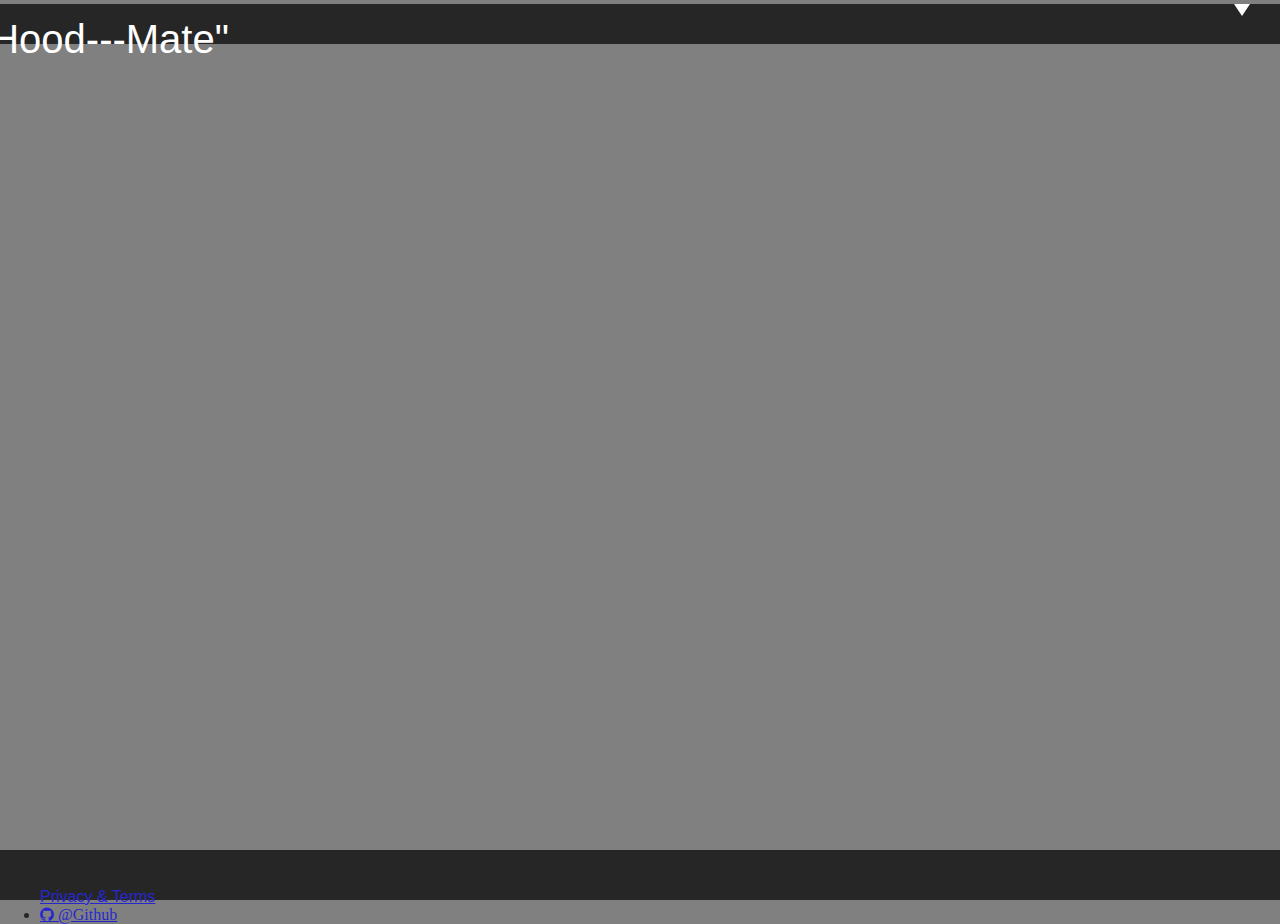
==== Web-APP/public/index.html @ fe276680 "Merge pull request #8 from MUYANGGUO/master" ====
<html>
  <head>


    <link rel="stylesheet" href="styles/main.css">
    <!-- media icon dependencies --> <!-- User Profile Card -->
    <link rel="stylesheet" href="https://cdnjs.cloudflare.com/ajax/libs/font-awesome/4.7.0/css/font-awesome.min.css">
    <!-- MDL Style dependencies --> 
    <link rel="stylesheet" href="https://fonts.googleapis.com/icon?family=Material+Icons">
    <link rel="stylesheet" href="https://code.getmdl.io/1.3.0/material.indigo-pink.min.css">
    <!-- <script defer src="https://code.getmdl.io/1.3.0/material.min.js"></script> -->
    <script src="https://code.getmdl.io/1.3.0/material.min.js"></script>
    
    <!-- Material Design icon font -->
    <link rel="stylesheet" href="https://fonts.googleapis.com/icon?family=Material+Icons">
    <!-- d3 dependencies --> 
    <script src="https://d3js.org/d3.v5.min.js"></script>
    <!-- deck.gl standalone bundle -->
    <script src="https://unpkg.com/deck.gl@^7.0.0/dist.min.js"></script>

    <!-- <script src="https://unpkg.com/@deck.gl/core@^7.0.0/dist.min.js"></script>
    <script src="https://unpkg.com/@deck.gl/layers@^7.0.0/dist.min.js"></script> -->


    <!-- Mapbox dependencies -->
    <script src="https://api.tiles.mapbox.com/mapbox-gl-js/v0.53.0/mapbox-gl.js"></script>
    <link href="https://api.tiles.mapbox.com/mapbox-gl-js/v0.53.0/mapbox-gl.css" rel="stylesheet" />
    <script type="text/javascript">
      const {MapboxLayer} = deck;
    </script>

    <script src="//ajax.googleapis.com/ajax/libs/jquery/3.4.1/jquery.min.js"></script>

    <!-- alert customization --> <!-- User Profile Card -->
    <script src="https://cdn.jsdelivr.net/npm/sweetalert2@9"></script>
    <script src="sweetalert2.all.min.js"></script>
    
    <!-- <style type="text/css">
      body {margin: 0; padding: 0;background-color:grey;}
      #container {width: 100vw; height: 90vh;}
     
    </style> -->
    <!-- Flat button -->
    <div id = "nav" class="mdl-layout__header-row">
    <!-- legft top corner menu bar -->
      <!-- <button id="demo-menu-lower-left"
      class="mdl-button mdl-js-button mdl-button--icon">
      <i class="material-icons">more_vert</i>
      </button>

      <ul class="mdl-menu mdl-menu--bottom-left mdl-js-menu mdl-js-ripple-effect"
      for="demo-menu-lower-left">
      <li class="mdl-menu__item">Some Action</li>
      <li class="mdl-menu__item mdl-menu__item--full-bleed-divider">Another Action</li>
      <li disabled class="mdl-menu__item">Disabled Action</li>
      <li class="mdl-menu__item">Yet Another Action</li>
      </ul>  -->
      <!-- Title -->
      <!-- <span id ="header-title" class="mdl-layout-title">"Hood---Mate"</span> -->
      <!-- Add spacer, to align navigation to the right -->
      <!-- <div class="mdl-layout-spacer"></div> -->

      
      <!-- Navigation -->
      <!-- <nav class="mdl-navigation">
        <a class="mdl-navigation__link" href="">Link</a>
        <a class="mdl-navigation__link" href="">Link</a>
        <a class="mdl-navigation__link" href="">Link</a>
        <a class="mdl-navigation__link" href="">Link</a>
      </nav> -->
      
       <!-- User Container -->
      <div  id="user-container" class="mdl-layout__header-row">
        <!-- <button id = "user-profile" class="mdl-button mdl-js-button mdl-js-ripple-effect mdl-color-text--white">Profile</button> -->
        <span id ="header-title" class="mdl-layout-title">"Hood---Mate"</span>
        <!-- <button id="demo-menu-lower-right"
        class="mdl-button mdl-js-button mdl-button--icon" style="margin-right: 16px; color:white;">
        <i class="material-icons">more_vert</i>
        </button>
          <ul class="mdl-menu mdl-menu--bottom-right mdl-js-menu mdl-js-ripple-effect"
              for="demo-menu-lower-right">
            <li class="mdl-menu__item" onclick="push_user_location()">show my profile location</li>
            <li class="mdl-menu__item">View Traffic Layer</li>
            <li disabled class="mdl-menu__item">Disabled Action</li>
            <li class="mdl-menu__item">Yet Another Action</li>
          </ul> -->

        <button hidden id="match-button" class="mdl-button mdl-js-button mdl-js-ripple-effect mdl-color-text--white" onclick="openNav()">
          " START ! "
        </button>

  

        <div hidden id="user-pic"></div>
        <div class="dropdown">
          <button hidden id="user-name" class="mdl-button mdl-js-button mdl-js-ripple-effect mdl-color-text--white"></button>
          <b hidden id="dropdown-arrow"></b>
          <div class="dropdown-content">            
              <a href="#" class="open-button" onclick="openForm()">Update Profile</a>
              <a href="#" class="notification" onclick="openMessage()">
                  Message Box
                  <span class="badge">0</span>
              </a> 
          </div>
        </div>

        <button hidden id="sign-out" class="mdl-button mdl-js-button mdl-js-ripple-effect mdl-color-text--white">
          Sign-out
        </button>
        <button hidden id="sign-in" class="mdl-button mdl-js-button mdl-js-ripple-effect mdl-color-text--white">
          <i class="material-icons">account_circle</i>Sign-in with Google
        </button>


      </div>

    </div>

    <script type="text/javascript">!function(n,e){var t,o,i,c=[],f={passive:!0,capture:!0},r=new Date,a="pointerup",u="pointercancel";function p(n,c){t||(t=c,o=n,i=new Date,w(e),s())}function s(){o>=0&&o<i-r&&(c.forEach(function(n){n(o,t)}),c=[])}function l(t){if(t.cancelable){var o=(t.timeStamp>1e12?new Date:performance.now())-t.timeStamp;"pointerdown"==t.type?function(t,o){function i(){p(t,o),r()}function c(){r()}function r(){e(a,i,f),e(u,c,f)}n(a,i,f),n(u,c,f)}(o,t):p(o,t)}}function w(n){["click","mousedown","keydown","touchstart","pointerdown"].forEach(function(e){n(e,l,f)})}w(n),self.perfMetrics=self.perfMetrics||{},self.perfMetrics.onFirstInputDelay=function(n){c.push(n),s()}}(addEventListener,removeEventListener);</script>

  </head>




  <body>
 
      <script src='https://api.mapbox.com/mapbox-gl-js/plugins/mapbox-gl-geocoder/v4.4.2/mapbox-gl-geocoder.min.js'></script>
      <link rel='stylesheet' href='https://api.mapbox.com/mapbox-gl-js/plugins/mapbox-gl-geocoder/v4.4.2/mapbox-gl-geocoder.css' type='text/css' />
      <!-- Promise polyfill script required to use Mapbox GL Geocoder in IE 11 -->
      <script src="https://cdn.jsdelivr.net/npm/es6-promise@4/dist/es6-promise.min.js"></script>
      <script src="https://cdn.jsdelivr.net/npm/es6-promise@4/dist/es6-promise.auto.min.js"></script>
      <style>
      .geocoder {
      position:absolute;
      z-index:1;
      width:30%;
      left:50%;
      margin-left:-25%;
      top:20px;
      }
      .mapboxgl-ctrl-geocoder { min-width:100%; }
      </style>
       

       


  
        











  <div class="form-popup" id="user-profile-form">
      <form  class="form-container" action ="" id = "user-profile-form-field"> 
        <button type="button" class="close" onclick="closeForm()"></button>
        <label for="avatar"><b>AVARTAR</b></label>
        <div class="avatar-wrapper">
          <img class="profile-pic" id = "profile-pic-before-upload" src="" />
          <div class="upload-button">
            <i class="fa fa-arrow-circle-up" aria-hidden="true"></i>
          </div>
          <input class="file-upload" type="file" accept="image/*"/>
        </div> 
        <label for="name"><b>PROFILE NAME</b></label>
        <input type="text" placeholder="Your Hood---Mate SNS Name" name="profile-name" id="form-user-name" required>

        <div id = "radiodivgender" >
        <label for="genderSelect" id ="form-user-gender"><b>GENDER</b>
        
        <label for="male" style="margin-left: 30px; margin-right: 30px;"><b>Male</b>
        <input type="radio" name="gender" id="male" value="male" id = "form-user-gender-male" required></label>
        <label for="female"><b>Female</b>
        <input type="radio" name="gender" id="female" value="female" id= "form-user-gender-female" required></label><br></label>
        </div>

        <br>

        <div id = "radiodividentity" >
        <label for="identitySelect" ><b>IDENTITY</b><br>
        <label for="tenant"><b>visitor / tenants</b>
        <input type="radio" name="identity" id="tenant" value="tenant" onchange="yesnoCheck(this);" required></label>
        <label for="landlord" style="margin-left: 10px;"><b>host / landloard</b>
        <input type="radio" name="identity" id="landloard" value="landlord" onchange="yesnoCheck(this);" required></label><br></label>
        </div>

        <br><label name="destination" hidden for="location" id = "destination-field"><b>COMMUTE DESTINATION</b></label>
        <label hidden name="host" for="location" id = "host-field"><b>HOST LOCATION</b></label>
        <input hidden type="text" id = "location-input-field" placeholder=" Eg. North Ave NW, Atlanta, GA 30332
        " name="destination" required>
        <!--  -->
        <button id="updatebutton" type="button" class="btn"  onclick="updateUserProfile()"><b>UPDATE !</b></button>
        <!-- <button hidden id ="closeformbutton" type="button" class="btn cancel"  onclick="closeForm()"><b>CLOSE</b></button> -->
      </form>
    </div>
    
    <!-- trying with message card -->
    <!-- Need to fix the problem for jquery empty input field conflicts -->
    <div class="form-popup" id="message-profile-form" style="left: 20px;margin-left: 20px; width: 400px;">
        <form  class="form-container" action ="" id = "message-form-field" style="max-width: 400px;"> 
            <button type="button" class="close" onclick="closeMessage()" style="left: 5px;margin-left: 363px;"></button>
            <label for="avatar"><b>MESSAGE BOX</b></label>
            <div id="messages-card" class="mdl-card mdl-shadow--2dp mdl-cell mdl-cell--12-col mdl-cell--6-col-tablet mdl-cell--6-col-desktop" style="width: calc(100% - 16px) !important;">
                <div class="mdl-card__supporting-text mdl-color-text--grey-600" style="min-height: 300px !important;">
                  <div id="messages">
                  </div>
                </div>
            </div>

            <div class="mdl-textfield mdl-js-textfield mdl-textfield--floating-label" style="top: 20px; width: 400px !important; color:grey !important">
                <input class="mdl-textfield__input" type="text" id="message" autocomplete="off" >
                <label class="mdl-textfield__label" for="message">Message...</label>
            </div>
            <button id="submit" disabled type="submit" class="btn" style="width: 80px !important;border-left-style: solid;top: 20px;left: 10px;border-left-width: 0px;background-color:
            goldenrod !important;
            color:
            white; !important">
                Send
              </button>
        </form>
    </div>
    <!-- trying with message card end-->


    <!-- Deck.gl Container -->
    <div id="mySidenav" class="sidenav">
        <label class ="title">Control Panel</label>
        <a href="javascript:void(0)" class="closebtn" onclick="closeNav()">&times;</a>


        <a href="#" onclick="push_user_location()">show my location</a>
        <a href="#" onclick="push_uber_data()">show traffic layer</a>
        <a href="#" id="matchbutton" style="color:yellow" onclick="clear_previous_user_region_logs()">" test ! "</a>
        <a href="#" id="matchbutton" style="color:green" onclick="click_user()">" Match ! "</a>
        <a href="#" id="resetlayermbutton" style="color:lightseagreen" onclick="reset_layers()">reset</a>
    </div>

    <div id="container">
    </div>

    <script>
        function openNav() {
          document.getElementById("mySidenav").style.width = "250px";
          document.getElementById("message-profile-form").style.marginLeft = "250px";
        }
        
        function closeNav() {
          document.getElementById("mySidenav").style.width = "0";
          document.getElementById("message-profile-form").style.marginLeft = "0";
        }
        </script>




    <!-- Footer -->
    <footer id = "footercontainer" class="mdl-mini-footer">
        <div class="mdl-mini-footer__left-section">
          <div class="mdl-logo" style="margin-left: 32px;margin-right: 32px;">Project < " Hood --- Mate " > V1
          </div>
          <ul class="mdl-mini-footer__link-list">
            <li><a href="#">Privacy & Terms</a></li>
            <li><a href="https://github.com/MUYANGGUO/6242" class="fa fa-github"> @Github</a></li>
          </ul>
        </div>
    </footer>

    <!-- The core Firebase JS SDK is always required and must be listed first -->
  <script  src="https://www.gstatic.com/firebasejs/7.2.2/firebase-app.js"></script>
  <script src="https://www.gstatic.com/firebasejs/7.2.2/firebase-firestore.js"></script>

  <script src="https://www.gstatic.com/firebasejs/7.2.2/firebase-analytics.js"></script>
  <script src="/__/firebase/7.2.2/firebase-app.js"></script>
  <!-- include only the Firebase features as you need -->
  <script src="/__/firebase/7.2.2/firebase-auth.js"></script>
  <script src="/__/firebase/7.2.2/firebase-firestore.js"></script>
  <script src="/__/firebase/7.2.2/firebase-database.js"></script>
  <script src="/__/firebase/7.2.2/firebase-messaging.js"></script>
  <script src="/__/firebase/7.2.2/firebase-storage.js"></script>
  <!-- initialize the SDK after all desired features are loaded -->
  <script src="/__/firebase/init.js"></script>
  <script> 

      firebase.analytics();

  </script>

  <!-- deckgl js -->
  <script src='/scripts/deckgl.js'>
  </script>

  <script src="/scripts/main.js"></script>
  <script src="/scripts/pointinpolygon.js"></script>
  <!-- <script src="/scripts/init-firebase.js"></script> -->
  <script> 

    var firebaseConfig = {
      apiKey: "AIzaSyAImL_fsxsMDetaRyT_7j8-QSMOOTKG63U",
      authDomain: "project-54404.firebaseapp.com",
      databaseURL: "https://project-54404.firebaseio.com",
      projectId: "project-54404",
      storageBucket: "project-54404.appspot.com",
      messagingSenderId: "996709414935",
      appId: "1:996709414935:web:19fde9d71dcf913a47c452",
      measurementId: "G-21L4CYX736"
    };
  // Initialize Firebase
  firebase.initializeApp(firebaseConfig);
  </script>
</body>




<!-- <script>
fetch('https://data.sfgov.org/resource/wg3w-h783.json?$where=within_circle(point, 37.79, -122.45, 1000)')
      .then(response => response.json())
      .then(SFPD_json => alert(SFPD_json[10].point['coordinates']));
</script> -->
</html>
---- Web-APP/public/styles/main.css ----
/**
 * Copyright 2015 Google Inc. All Rights Reserved.
 *
 * Licensed under the Apache License, Version 2.0 (the "License");
 * you may not use this file except in compliance with the License.
 * You may obtain a copy of the License at
 *
 *      http://www.apache.org/licenses/LICENSE-2.0
 *
 * Unless required by applicable law or agreed to in writing, software
 * distributed under the License is distributed on an "AS IS" BASIS,
 * WITHOUT WARRANTIES OR CONDITIONS OF ANY KIND, either express or implied.
 * See the License for the specific language governing permissions and
 * limitations under the License.
 */
 body {margin: 0; padding: 0;background-color:grey;}
 #container {width: 100vw; height:88vh;}
 
 #footercontainer{ position: absolute;
  bottom: 0;
  right: 0px;

  width: 100%;
  height: 30px;
  background-color:black;
  opacity: 0.7;
  padding-top: 4 !important;
  padding-bottom: 16 !important;
}

#header-title{
  color:white;
}
 html, body {
  font-family: 'Roboto', 'Helvetica', sans-serif;
}
#user-container {
  position: absolute;
  display: flex;
  flex-direction: row;
  top: 4px;
  width: 100%;
  right: 0;
  padding-left: 10px;
  justify-content: flex-end;
  padding-right: 30px;
  background-color:rgba(0, 0, 0, 0.7) !important;
}
#user-container #header-title {
  top: -3px;
  position: absolute;
  display: inline-block;
  background-repeat: no-repeat;
  margin-left:0;
  left:16;
  background-position-x: 0%;
}
#user-container #user-pic {
  top: -3px;
  position: relative;
  display: inline-block;
  background-image: url('/images/profile_placeholder.png');
  background-repeat: no-repeat;
  width: 40px;
  height: 40px;
  background-size: 40px;
  border-radius: 20px;
}
#user-container #user-name {
  font-size: 18px;
  line-height: 36px;
  padding-right: 10px;
  padding-left: 20px;
}

#user-container #match-button {
  font-size: 18px;
  line-height: 36px;
  padding-right: 20px;
  padding-left: 20px;
  margin-right: 40px;
  background-color: green !important;
}
#user-container #sign-in {
  font-size: 18px;
  line-height: 36px;
  padding-right: 10px;
  padding-left: 20px;
}
#user-container #sign-out {
  font-size: 18px;
  line-height: 36px;
  padding-right: 10px;
  padding-left: 20px;
  color: darkgrey !important;
}


/*Dropdown class settings */

/* The container <div> - needed to position the dropdown content */
.dropdown {
  position: relative;
  display: inline-block;
}
.dropdown b{
  display: -webkit-inline-box;
  border-left: 8px solid transparent;
  border-right: 8px solid transparent;
  border-top: 12px solid white;
}
/* Dropdown Content (Hidden by Default) */
.dropdown-content {
  display: none;
  position: absolute;
  background-color:#191919;
  opacity: 0.8;
  min-width: 160px;
  box-shadow: 0px 8px 16px 0px rgba(0,0,0,0.2);
  z-index: 1;
}

/* Links inside the dropdown */
.dropdown-content a {
  color: white;
  padding: 12px 16px;
  text-decoration: none;
  display: block;
}

/* Change color of dropdown links on hover */
.dropdown-content a:hover {background-color: black;}

/* Show the dropdown menu on hover */
.dropdown:hover .dropdown-content {
  display: block;
}


/* popup form settings */
.alert-field {
  color: red;
  border-color: red;
}



.form-popup {
  display: none;
  position: fixed;float:right;;
  bottom: 60;
  top:60;
  right: 30;
  border: none;
  z-index: 1;
  margin-left:100px;
  margin-top: 100px;
  margin-right:0px;
  width: 300px;

}
/* Add styles to the form container */
.form-container {
  max-width: 300px;
  padding: 10px;
  background-color: black;
  opacity: 0.8;
  color: white;
}

/* Full-width input fields */
.form-container input[type=text], .form-container input[type=password] {
  width: 100%;
  padding: 15px;
  margin: 5px 0 22px 0;
  border: none;
  background: white;
}

/* When the inputs get focus, do something */
.form-container input[type=text]:focus, .form-container input[type=password]:focus {
  background-color: #ddd;
  outline: none;
}

/* Set a style for the submit/login button */
.form-container .btn {
  font-size: 14px;
  background-color: #4CAF50;
  color: white;
  padding: 16px 20px;
  border: none;
  cursor: pointer;
  width: 100%;
  margin-bottom:10px;
  opacity: 0.7;
}

/* Add a red background color to the cancel button */
.form-container .cancel {
  background-color: cornflowerblue;
}

/* Add some hover effects to buttons */
.form-container .btn:hover, .open-button:hover {
  opacity: 1;
}


.close {
  position: absolute;
  right: 0px;
  top: 0px;
  width: 32px;
  height: 32px;
  opacity: 0.5;
  margin-left: 4px;
  border-left-style: solid;
  border-left-width: 6px;
  border-right-width: 6px;
  border-right-style: solid;
  border-bottom-width: 0px;
  border-bottom-style: solid;
  border-top-width: 0px;
  border-top-style: solid;
  border-color: transparent;

}
.close:hover {
  opacity: 1;
}
.close:before, .close:after {
  position: absolute;
  left: 4px;
  content: ' ';
  height: 32px;
  width: 2px;
  top: 0px;
  bottom:0px;
  margin-left: 4px;


  background-color: black;
  /* bacground-color: blue; */

}
.close:before {
  
  transform: rotate(45deg);
}
.close:after {
 
  transform: rotate(-45deg);
}



.notification {
  text-decoration: none;
  padding: 15px 32px;
  position: relative;
  display: inline-block;
  border-radius: 2px;
}

.notification .badge {
  position: absolute;
  top: -10px;
  right: -10px;
  padding: 5px 10px;
  border-radius: 50%;
  background: red;
  opacity: 0.9;
  color: white;
}




/* alert text CSS */
.swal2-content{
  color:white !important;
}








.avatar-wrapper :hover{
  transform: scale(1.05);
  cursor: pointer;
}

.avatar-wrapper{
	position: relative;
	height: 150px;
	width: 150px;
	margin: 10px auto;
	border-radius: 50%;
	overflow: hidden;
	box-shadow: 1px 1px 15px -5px black;
  transition: all .3s ease;

  }
  
	:hover .profile-pic{
		opacity: .5;
  }
  .profile-pic :after{
    content: "\f007";
    top: 0; left: 0;
    width: 100%;
    height: 100%;
    position: absolute;
    font-size: 190px;
    background: black;
    color: black;
    text-align: center;
  }
	.profile-pic {
    top: 0; left: 0;
    height: 100%;
    width: 100%;
    position: absolute;
    font-size: 150px;
    transition: all .3s ease;
    background-size:cover;
  }
  .upload-button:hover .fa-arrow-circle-up{
    opacity: .9;
  }
  .upload-button .fa-arrow-circle-up{
    width: 150px;
    height: 150px;
    position: absolute;
    font-size: 150px;
    top: 0;
    left: 0;
    text-align: center;
    opacity: 0;
    transition: all .3s ease;
    color:white;
  }
	.upload-button {
		position: absolute;
		top: 0; left: 0;
		height: 100%;
		width: 100%;
	}
}















main, #messages-card {
  height: 100%;
  padding-bottom: 0;
}
#messages-card-container {
  height: calc(100% - 35px);
  padding-bottom: 0;
}
#messages-card {
  margin-top: 15px;
}
.mdl-layout__header-row span {
  margin-left: 16px;
  margin-top: 16px;
}
.mdl-grid {
  max-width: 1024px;
  margin: auto;
}
.material-icons {
  font-size: 36px;
  top: 8px;
  position: relative;
}
.mdl-layout__header-row {
  padding: 0;
  margin: 0 auto;
}
.mdl-card__supporting-text {
  width: auto;
  height: 100%;
  padding-top: 0;
  padding-bottom: 0;
}
#messages {
  overflow-y: auto;
  margin-bottom: 10px;
  height: calc(100% - 80px);
  display: flex;
  flex-direction: column;
}
#message-filler {
  flex-grow: 1;
}
.message-container:first-of-type {
  border-top-width: 0;
}
.message-container {
  display: block;
  margin-top: 10px;
  border-top: 1px solid #f3f3f3;
  padding-top: 10px;
  opacity: 0;
  transition: opacity 1s ease-in-out;
}
.message-container.visible {
  opacity: 1;
}
.message-container .pic {
  background-image: url('/images/profile_placeholder.png');
  background-repeat: no-repeat;
  width: 30px;
  height: 30px;
  background-size: 30px;
  border-radius: 20px;
}
.message-container .spacing {
  display: table-cell;
  vertical-align: top;
}
.message-container .message {
  display: table-cell;
  width: calc(100% - 40px);
  padding: 5px 0 5px 10px;
}
.message-container .name {
  display: inline-block;
  width: 100%;
  padding-left: 40px;
  color: #bbb;
  font-style: italic;
  font-size: 12px;
  box-sizing: border-box;
}
#message-form {
  display: flex;
  flex-direction: row;
  width: calc(100% - 48px);
  float: left;
}
#image-form {
  display: flex;
  flex-direction: row;
  width: 48px;
  float: right;
}
#message-form .mdl-textfield {
  width: calc(100% - 100px);
}
#message-form button, #image-form button {
  width: 100px;
  margin: 15px 0 0 10px;
}
.mdl-card {
  min-height: 0;
}
.mdl-card {
  background: linear-gradient(white, #f9f9f9);
  justify-content: space-between;
}
.mdl-layout-title {
  position: absolute;
  top: 4px;
  width: 50%;
  right: 0;
  font-size: 40px !important;
}

#image-form #submitImage {
  width: auto;
  padding: 0 6px 0 1px;
  min-width: 0;
}
#image-form #submitImage .material-icons {
  top: -1px;
}
.message img {
  max-width: 300px;
  max-height: 200px;
}
#mediaCapture {
  display: none;
}
@media screen and (max-width: 610px) {
  header {
    height: 113px;
    padding-bottom: 80px !important;
  }
  #user-container {
    top: 72px;
    background-color: rgb(3,155,229);
    height: 38px;
    padding-top: 3px;
    padding-right: 2px;
  }
  #user-container #user-pic {
    top: 2px;
    width: 33px;
    height: 33px;
    background-size: 33px;
  }
}
.mdl-textfield__label:after {
  background-color: #0288D1;
}
.mdl-textfield--floating-label.is-focused .mdl-textfield__label {
  color: #0288D1;
}
.mdl-button .material-icons {
  top: -1px;
  margin-right: 5px;
}


.sidenav {
  height: 40%;
  width: 0;
  position: fixed;
  z-index: 1;
  top: 80;
  left: 0;
  background-color: black;
  overflow-x: hidden;
  transition: 0.1s;
  padding-top: 60px;
  opacity: 0.8;
}

.sidenav a {
  padding: 8px 8px 8px 32px;
  text-decoration: none;
  font-size: 20px;
  color: #818181;
  display: block;
  transition: 0.1s;
}

.sidenav a:hover {
  color: #f1f1f1;
}

.sidenav .closebtn {
  position: absolute;
  top: 0;
  right: 10px;
  font-size: 36px;
  margin-left: 50px;
}

.sidenav .title {
  position: absolute;
  top: 12;
  left: 10px;
  font-size: 24px;
  margin-right: 10px;
  color:white;
}
@media screen and (max-height: 450px) {
  .sidenav {padding-top: 15px;}
  .sidenav a {font-size: 18px;}
}
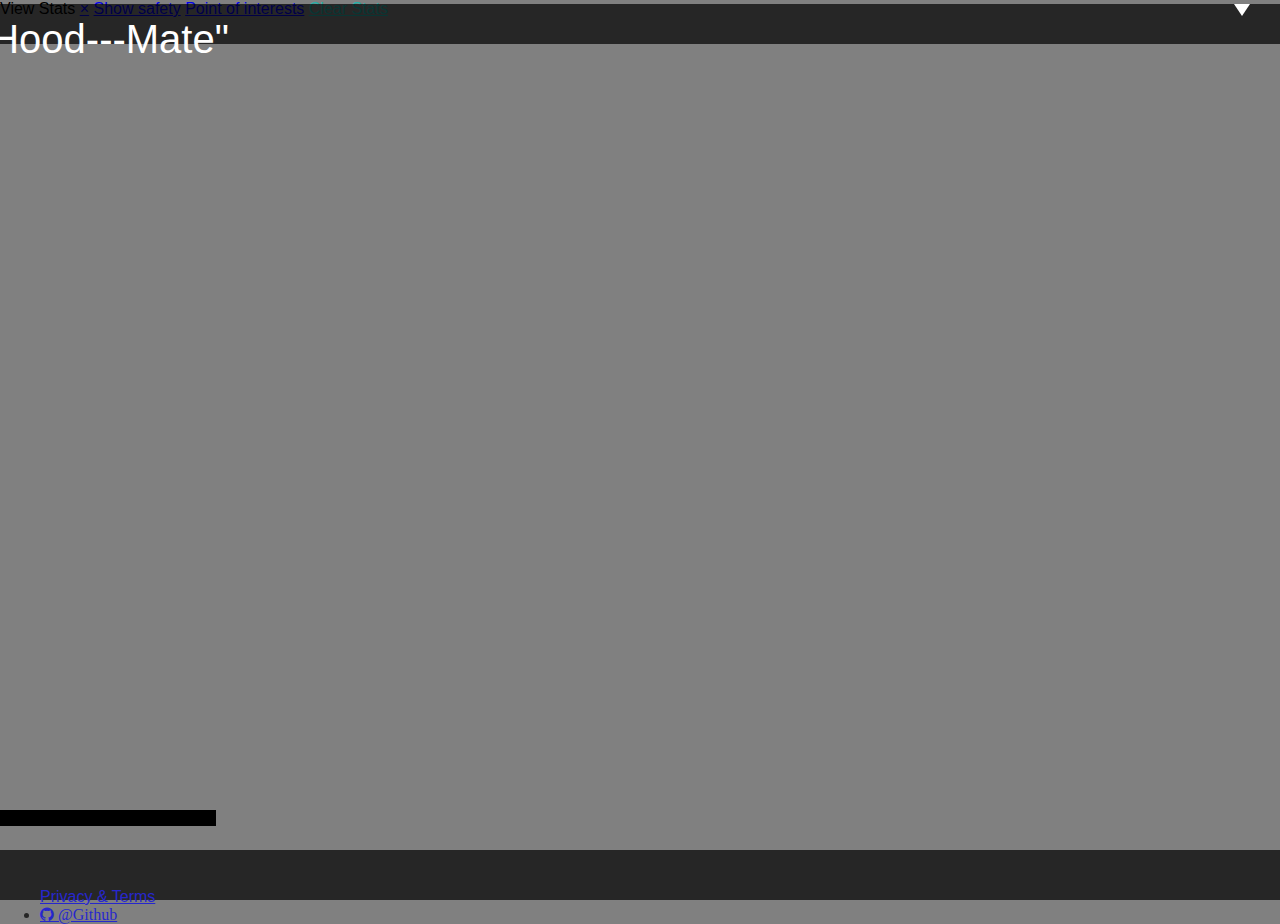
==== commit 930fc7cb: "modified color coding for landlord and tenants" ====
--- a/Web-APP/public/index.html
+++ b/Web-APP/public/index.html
@@ -130,17 +130,7 @@
       <!-- Promise polyfill script required to use Mapbox GL Geocoder in IE 11 -->
       <script src="https://cdn.jsdelivr.net/npm/es6-promise@4/dist/es6-promise.min.js"></script>
       <script src="https://cdn.jsdelivr.net/npm/es6-promise@4/dist/es6-promise.auto.min.js"></script>
-      <style>
-      .geocoder {
-      position:absolute;
-      z-index:1;
-      width:30%;
-      left:50%;
-      margin-left:-25%;
-      top:20px;
-      }
-      .mapboxgl-ctrl-geocoder { min-width:100%; }
-      </style>
+
        
 
        
@@ -236,15 +226,31 @@
         <a href="javascript:void(0)" class="closebtn" onclick="closeNav()">&times;</a>
 
 
-        <a href="#" onclick="push_user_location()">show my location</a>
-        <a href="#" onclick="push_uber_data()">show traffic layer</a>
-        <a href="#" id="matchbutton" style="color:yellow" onclick="clear_previous_user_region_logs()">" test ! "</a>
-        <a href="#" id="matchbutton" style="color:green" onclick="click_user()">" Match ! "</a>
-        <a href="#" id="resetlayermbutton" style="color:lightseagreen" onclick="reset_layers()">reset</a>
-    </div>
+        <a href="#" onclick="push_user_location()">Show my location</a>
+        <a href="#" onclick="push_uber_data()">Show traffic layer</a>
+        <a href="#" id="matchbutton" style="color:green" onclick="match()">" Match ! "</a>
+
+        <a href="#" id="resetlayermbutton" style="color:lightseagreen" onclick="reset_layers()">Reset</a>
+    </div>
+
+
+
+    <div id="layerpicker" class="sidenav_picker">
+        <label class ="title">View Stats</label>
+        <a href="javascript:void(0)" class="closebtn" onclick="closeNav_picker()">&times;</a>
+        <a href="#" onclick="show_sfpd_layer()">Show safety</a>
+        <a href="#" onclick="show_yelp_layer()">Point of interests</a>
+        <a href="#" id="resetlayermbutton" style="color:lightseagreen" onclick="reset_picker_layers()">Clear Stats</a>
+    </div>
+
 
     <div id="container">
     </div>
+<!-- deck gl tool tip -->
+    <div id="tooltip" style="position: absolute; z-index: 1; pointer-events: none; font-size: 12px; padding: 8px; background: #000; color: #fff; min-width: 200px; max-height: 400px;">
+    </div>
+
+
 
     <script>
         function openNav() {
@@ -254,6 +260,15 @@
         
         function closeNav() {
           document.getElementById("mySidenav").style.width = "0";
+          document.getElementById("message-profile-form").style.marginLeft = "0";
+        }
+        function openNav_picker() {
+          document.getElementById("layerpicker").style.width = "250px";
+          document.getElementById("message-profile-form").style.marginLeft = "250px";
+        }
+        
+        function closeNav_picker() {
+          document.getElementById("layerpicker").style.width = "0";
           document.getElementById("message-profile-form").style.marginLeft = "0";
         }
         </script>
@@ -299,6 +314,9 @@
 
   <script src="/scripts/main.js"></script>
   <script src="/scripts/pointinpolygon.js"></script>
+  <script src="/scripts/sfpd.js"></script>
+  <script src="/scripts/yelp.js"></script>
+  <script src="/scripts/match.js"></script>
   <!-- <script src="/scripts/init-firebase.js"></script> -->
   <script> 
 
--- a/Web-APP/public/styles/main.css
+++ b/Web-APP/public/styles/main.css
@@ -282,10 +282,34 @@
   color:white !important;
 }
 
-
-
-
-
+.swal2-styled.swal2-confirm {
+  border-style: solid !important;
+  border-width: 1px !important;
+  border-left-color:black !important;
+  border-right-color:black !important;
+  border-radius: .35em !important;
+  border: 1 !important;
+  background: black !important;
+  border-color: white !important;
+  background-color: black!important;
+  color:  #fff !important;
+
+}
+
+.swal2-progress-steps .swal2-progress-step {
+  background: grey !important;
+}
+
+.swal2-progress-steps .swal2-progress-step ~ .swal2-progress-step-line {
+  background: grey !important;
+}
+
+.swal2-progress-steps .swal2-progress-step.swal2-active-progress-step{
+  background:green !important;
+}
+.swal2-progress-steps .swal2-progress-step.swal2-active-progress-step ~ .swal2-progress-step-line {
+  background: grey !important;
+}
 
 
 
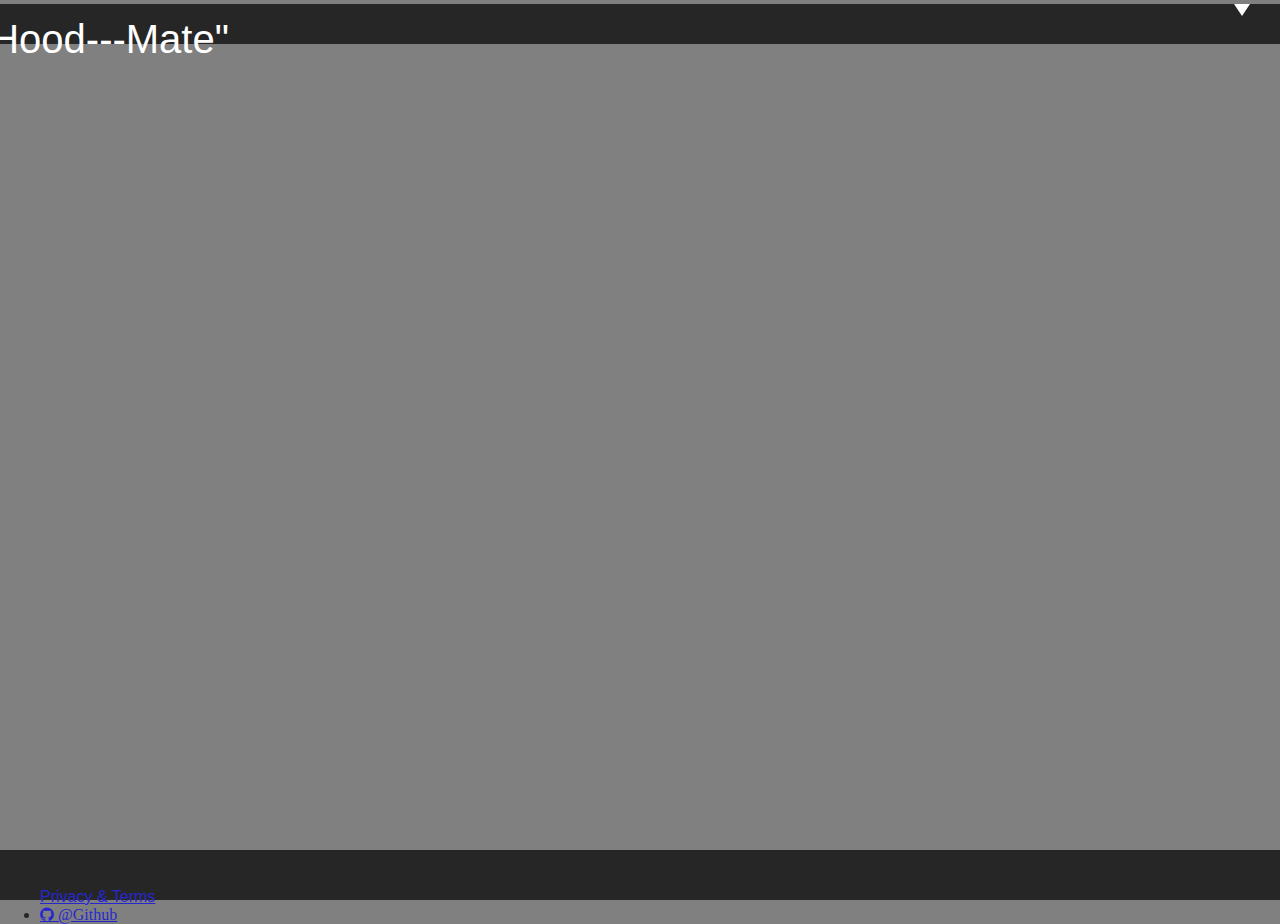
==== commit 3d19cf71: "current version" ====
--- a/Web-APP/public/index.html
+++ b/Web-APP/public/index.html
@@ -97,9 +97,10 @@
           <b hidden id="dropdown-arrow"></b>
           <div class="dropdown-content">            
               <a href="#" class="open-button" onclick="openForm()">Update Profile</a>
-              <a href="#" class="notification" onclick="openMessage()">
-                  Message Box
-                  <span class="badge">0</span>
+              <a href="#" class="open-button" onclick="openList()">
+                  Message List
+                  
+                  <!-- <span class="badge">0</span> -->
               </a> 
           </div>
         </div>
@@ -130,7 +131,17 @@
       <!-- Promise polyfill script required to use Mapbox GL Geocoder in IE 11 -->
       <script src="https://cdn.jsdelivr.net/npm/es6-promise@4/dist/es6-promise.min.js"></script>
       <script src="https://cdn.jsdelivr.net/npm/es6-promise@4/dist/es6-promise.auto.min.js"></script>
-
+      <style>
+      .geocoder {
+      position:absolute;
+      z-index:1;
+      width:30%;
+      left:50%;
+      margin-left:-25%;
+      top:20px;
+      }
+      .mapboxgl-ctrl-geocoder { min-width:100%; }
+      </style>
        
 
        
@@ -226,31 +237,17 @@
         <a href="javascript:void(0)" class="closebtn" onclick="closeNav()">&times;</a>
 
 
-        <a href="#" onclick="push_user_location()">Show my location</a>
-        <a href="#" onclick="push_uber_data()">Show traffic layer</a>
+        <a href="#" onclick="push_user_location()">show my location</a>
+        <a href="#" onclick="push_uber_data()">show traffic layer</a>
+        <a href="#" id="yelptestbutton" style="color:red" onclick="getyelp()">" test yelp "</a>
+        <a href="#" id="testbutton" style="color:yellow" onclick="testsfpd()">" test sfpd layer! "</a>
         <a href="#" id="matchbutton" style="color:green" onclick="match()">" Match ! "</a>
 
-        <a href="#" id="resetlayermbutton" style="color:lightseagreen" onclick="reset_layers()">Reset</a>
-    </div>
-
-
-
-    <div id="layerpicker" class="sidenav_picker">
-        <label class ="title">View Stats</label>
-        <a href="javascript:void(0)" class="closebtn" onclick="closeNav_picker()">&times;</a>
-        <a href="#" onclick="show_sfpd_layer()">Show safety</a>
-        <a href="#" onclick="show_yelp_layer()">Point of interests</a>
-        <a href="#" id="resetlayermbutton" style="color:lightseagreen" onclick="reset_picker_layers()">Clear Stats</a>
-    </div>
-
+        <a href="#" id="resetlayermbutton" style="color:lightseagreen" onclick="reset_layers()">reset</a>
+    </div>
 
     <div id="container">
     </div>
-<!-- deck gl tool tip -->
-    <div id="tooltip" style="position: absolute; z-index: 1; pointer-events: none; font-size: 12px; padding: 8px; background: #000; color: #fff; min-width: 200px; max-height: 400px;">
-    </div>
-
-
 
     <script>
         function openNav() {
@@ -260,15 +257,6 @@
         
         function closeNav() {
           document.getElementById("mySidenav").style.width = "0";
-          document.getElementById("message-profile-form").style.marginLeft = "0";
-        }
-        function openNav_picker() {
-          document.getElementById("layerpicker").style.width = "250px";
-          document.getElementById("message-profile-form").style.marginLeft = "250px";
-        }
-        
-        function closeNav_picker() {
-          document.getElementById("layerpicker").style.width = "0";
           document.getElementById("message-profile-form").style.marginLeft = "0";
         }
         </script>
@@ -316,7 +304,6 @@
   <script src="/scripts/pointinpolygon.js"></script>
   <script src="/scripts/sfpd.js"></script>
   <script src="/scripts/yelp.js"></script>
-  <script src="/scripts/match.js"></script>
   <!-- <script src="/scripts/init-firebase.js"></script> -->
   <script> 
 
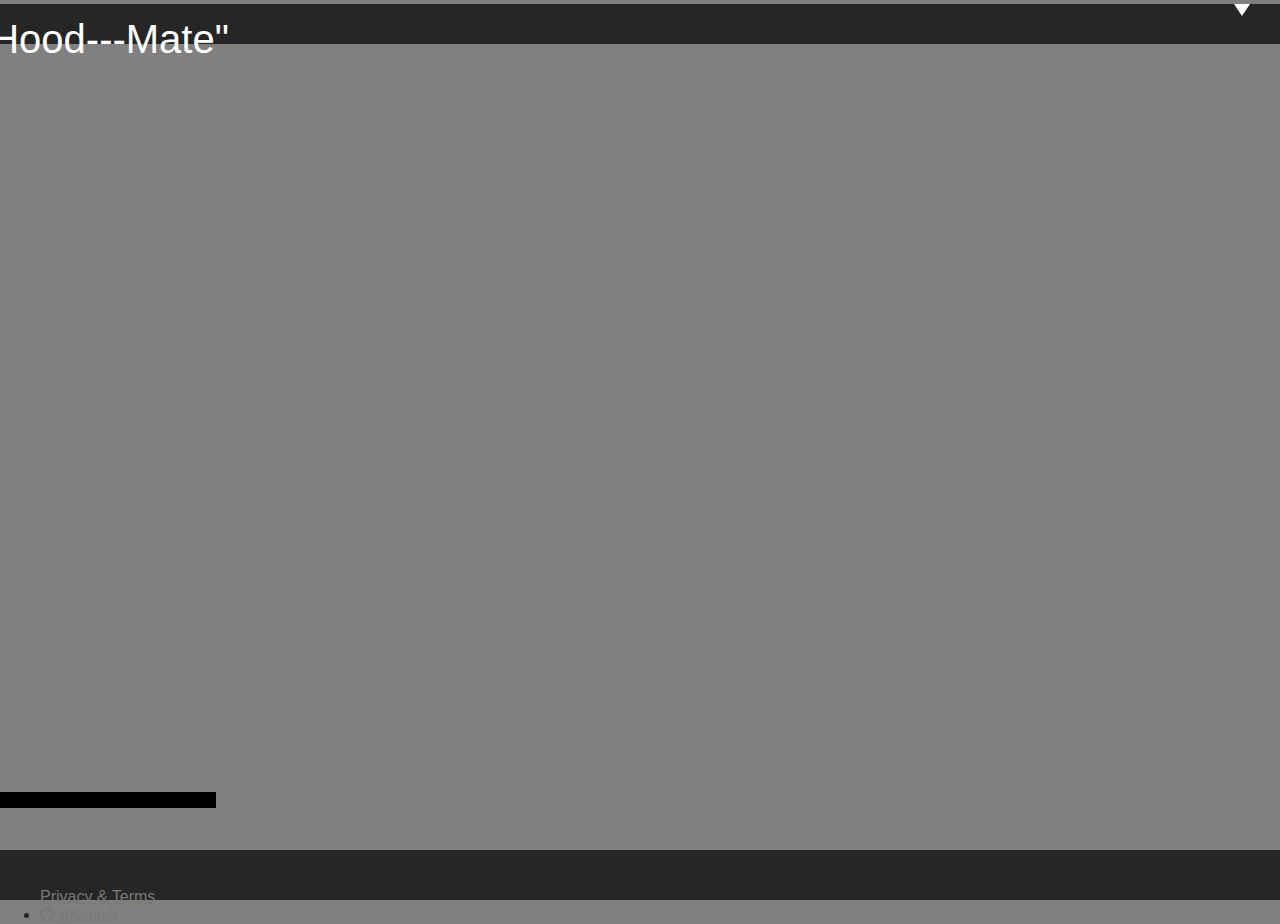
==== commit 8c3d9b4b: "master" ====
--- a/Web-APP/public/index.html
+++ b/Web-APP/public/index.html
@@ -69,6 +69,7 @@
         <a class="mdl-navigation__link" href="">Link</a>
       </nav> -->
       
+
        <!-- User Container -->
       <div  id="user-container" class="mdl-layout__header-row">
         <!-- <button id = "user-profile" class="mdl-button mdl-js-button mdl-js-ripple-effect mdl-color-text--white">Profile</button> -->
@@ -97,10 +98,9 @@
           <b hidden id="dropdown-arrow"></b>
           <div class="dropdown-content">            
               <a href="#" class="open-button" onclick="openForm()">Update Profile</a>
-              <a href="#" class="open-button" onclick="openList()">
-                  Message List
-                  
-                  <!-- <span class="badge">0</span> -->
+              <a href="#" class="notification" onclick="openMessage()">
+                  Message Box
+                  <span class="badge">0</span>
               </a> 
           </div>
         </div>
@@ -131,17 +131,7 @@
       <!-- Promise polyfill script required to use Mapbox GL Geocoder in IE 11 -->
       <script src="https://cdn.jsdelivr.net/npm/es6-promise@4/dist/es6-promise.min.js"></script>
       <script src="https://cdn.jsdelivr.net/npm/es6-promise@4/dist/es6-promise.auto.min.js"></script>
-      <style>
-      .geocoder {
-      position:absolute;
-      z-index:1;
-      width:30%;
-      left:50%;
-      margin-left:-25%;
-      top:20px;
-      }
-      .mapboxgl-ctrl-geocoder { min-width:100%; }
-      </style>
+
        
 
        
@@ -230,6 +220,60 @@
     </div>
     <!-- trying with message card end-->
 
+    <div  class='my-legend'>
+     
+        <div hidden id='legend' class='legend-scale'>
+          <ul class='legend-labels'>
+             <li>slower</li>
+            <li><span style='background:#B22222;'></span>5</li>
+            <li><span style='background:#DC143C;'></span>10</li>
+            <li><span style='background:#FF4500;'></span>15</li>
+            <li><span style='background:#FF7D00;'></span>20</li>
+            <li><span style='background:#FFBF00;'></span>25</li>
+            <li><span style='background:#FFFF00;'></span>30</li>
+            <li><span style='background:#ADFF2F;'></span>35</li>
+            <li><span style='background:#32CD32;'></span>40</li>
+            <li><span style='background:#3CB371;'></span>45</li>   
+            <li><span style='background:#7FFF00;'></span>>45 mph</li> 
+            <li>faster</li>
+          </ul>
+        </div>
+        
+  <style type='text/css'>
+   
+    .my-legend .legend-scale ul {
+      margin: 0;
+      padding: 0;
+      float: left;
+      list-style: none;
+      position:absolute;
+      top: 30px;
+      left: 600px;
+      }
+    .my-legend .legend-scale ul li {
+      display: block;
+      float: left;
+      width: 50px;
+      margin-bottom: 6px;
+      text-align: center;
+      font-size: 80%;
+      color: #fff;
+      list-style: none;
+      }
+    .my-legend ul.legend-labels li span {
+      display: block;
+      float: left;
+      height: 15px;
+      width: 50px;
+      
+      }
+  
+    .my-legend a {
+      color: #777;
+     
+      }
+  </style>
+
 
     <!-- Deck.gl Container -->
     <div id="mySidenav" class="sidenav">
@@ -237,17 +281,31 @@
         <a href="javascript:void(0)" class="closebtn" onclick="closeNav()">&times;</a>
 
 
-        <a href="#" onclick="push_user_location()">show my location</a>
-        <a href="#" onclick="push_uber_data()">show traffic layer</a>
-        <a href="#" id="yelptestbutton" style="color:red" onclick="getyelp()">" test yelp "</a>
-        <a href="#" id="testbutton" style="color:yellow" onclick="testsfpd()">" test sfpd layer! "</a>
-        <a href="#" id="matchbutton" style="color:green" onclick="match()">" Match ! "</a>
-
-        <a href="#" id="resetlayermbutton" style="color:lightseagreen" onclick="reset_layers()">reset</a>
-    </div>
+        <a href="#" onclick="push_user_location()">Show my location</a>
+        <a href="#" onclick="push_uber_data()">Show traffic layer</a>
+        <a href="#" id="match_button" style="color:green" onclick="match()">" Start To Match ! "</a>
+        <a hidden href="#" id="show_match_button" style="color:green" onclick="push_match_data()">" Show My Match ! "</a>
+        <a href="#" id="resetlayermbutton" style="color:lightseagreen" onclick="reset_layers()">Reset</a>
+    </div>
+
+
+
+    <div id="layerpicker" class="sidenav_picker">
+        <label class ="title">View Stats</label>
+        <a href="javascript:void(0)" class="closebtn" onclick="closeNav_picker()">&times;</a>
+        <a href="#" onclick="show_sfpd_layer()">Show safety</a>
+        <a href="#" onclick="show_yelp_layer()">Point of interests</a>
+        <a href="#" id="resetlayermbutton" style="color:lightseagreen" onclick="reset_picker_layers()">Clear Stats</a>
+    </div>
+
 
     <div id="container">
     </div>
+<!-- deck gl tool tip -->
+    <div id="tooltip" style="position: absolute; z-index: 1; pointer-events: none; font-size: 12px; padding: 8px; background: #000; color: #fff; min-width: 200px; max-height: 400px;">
+    </div>
+
+
 
     <script>
         function openNav() {
@@ -257,6 +315,15 @@
         
         function closeNav() {
           document.getElementById("mySidenav").style.width = "0";
+          document.getElementById("message-profile-form").style.marginLeft = "0";
+        }
+        function openNav_picker() {
+          document.getElementById("layerpicker").style.width = "250px";
+          document.getElementById("message-profile-form").style.marginLeft = "250px";
+        }
+        
+        function closeNav_picker() {
+          document.getElementById("layerpicker").style.width = "0";
           document.getElementById("message-profile-form").style.marginLeft = "0";
         }
         </script>
@@ -304,6 +371,7 @@
   <script src="/scripts/pointinpolygon.js"></script>
   <script src="/scripts/sfpd.js"></script>
   <script src="/scripts/yelp.js"></script>
+  <script src="/scripts/match.js"></script>
   <!-- <script src="/scripts/init-firebase.js"></script> -->
   <script> 
 
--- a/Web-APP/public/styles/main.css
+++ b/Web-APP/public/styles/main.css
@@ -296,6 +296,21 @@
 
 }
 
+.swal2-styled.swal2-cancel {
+  border-style: solid !important;
+  border-width: 1px !important;
+  border-left-color:black !important;
+  border-right-color:black !important;
+  border-radius: .35em !important;
+  border: 1 !important;
+  background: black !important;
+  border-color: white !important;
+  background-color: black!important;
+  color:  #fff !important;
+
+}
+
+
 .swal2-progress-steps .swal2-progress-step {
   background: grey !important;
 }
@@ -555,7 +570,7 @@
 
 
 .sidenav {
-  height: 40%;
+  height: 25%;
   width: 0;
   position: fixed;
   z-index: 1;
@@ -600,4 +615,50 @@
 @media screen and (max-height: 450px) {
   .sidenav {padding-top: 15px;}
   .sidenav a {font-size: 18px;}
-}+  .sidenav_picker {padding-top: 15px;}
+  .sidenav_picker a {font-size: 18px;}
+}
+
+.sidenav_picker {
+  height: 25%;
+  width: 0;
+  position: fixed;
+  z-index: 1;
+  top: 450;
+  left: 0;
+  background-color: black;
+  overflow-x: hidden;
+  transition: 0.1s;
+  padding-top: 60px;
+  opacity: 0.8;
+}
+
+.sidenav_picker a {
+  padding: 8px 8px 8px 32px;
+  text-decoration: none;
+  font-size: 20px;
+  color: #818181;
+  display: block;
+  transition: 0.1s;
+}
+
+.sidenav_picker a:hover {
+  color: #f1f1f1;
+}
+
+.sidenav_picker .closebtn {
+  position: absolute;
+  top: 0;
+  right: 10px;
+  font-size: 36px;
+  margin-left: 50px;
+}
+
+.sidenav_picker .title {
+  position: absolute;
+  top: 12;
+  left: 10px;
+  font-size: 24px;
+  margin-right: 10px;
+  color:white;
+}
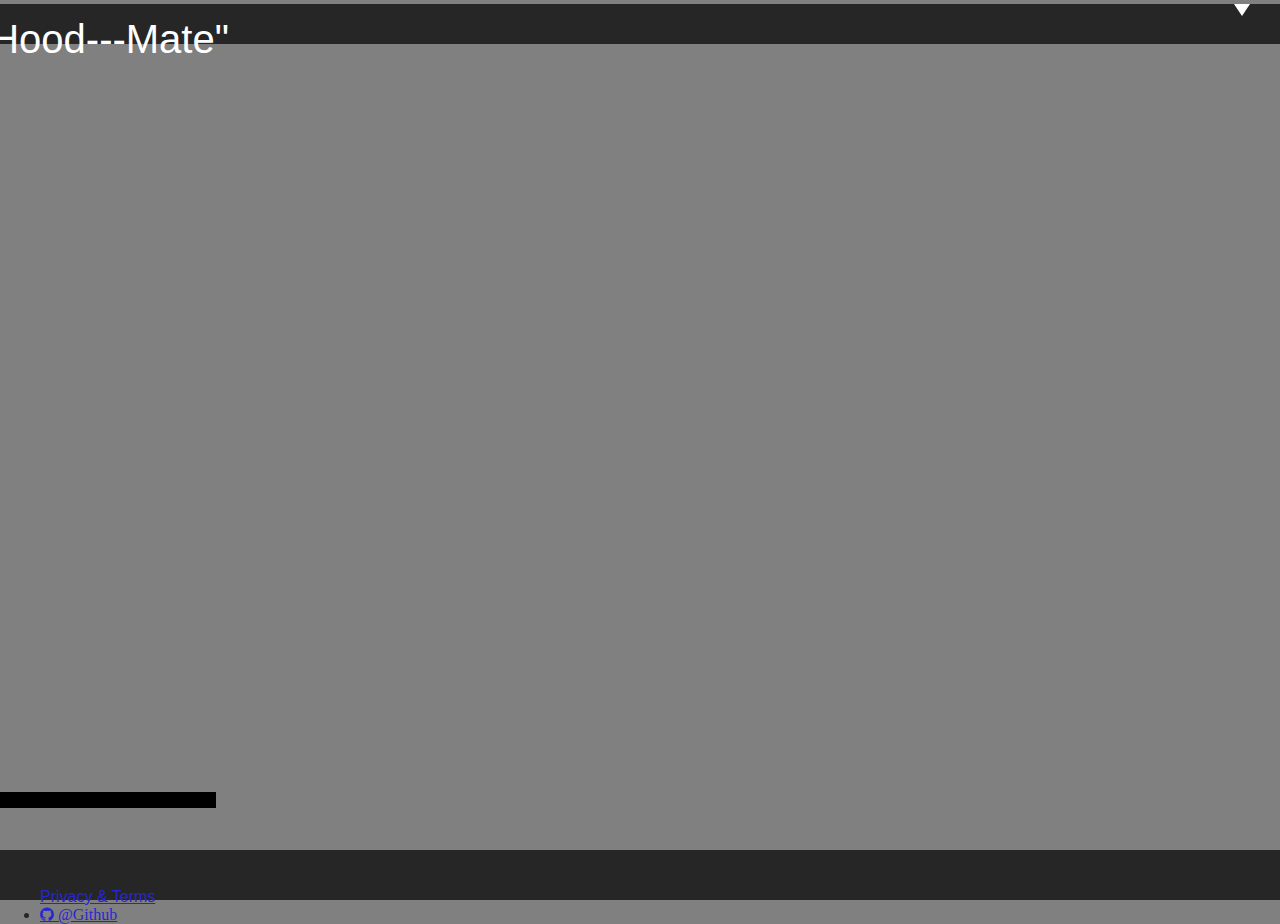
==== commit 3f18b236: "final version" ====
--- a/Web-APP/public/index.html
+++ b/Web-APP/public/index.html
@@ -69,7 +69,6 @@
         <a class="mdl-navigation__link" href="">Link</a>
       </nav> -->
       
-
        <!-- User Container -->
       <div  id="user-container" class="mdl-layout__header-row">
         <!-- <button id = "user-profile" class="mdl-button mdl-js-button mdl-js-ripple-effect mdl-color-text--white">Profile</button> -->
@@ -98,10 +97,14 @@
           <b hidden id="dropdown-arrow"></b>
           <div class="dropdown-content">            
               <a href="#" class="open-button" onclick="openForm()">Update Profile</a>
-              <a href="#" class="notification" onclick="openMessage()">
-                  Message Box
-                  <span class="badge">0</span>
-              </a> 
+              <a href="#" class="open-button" onclick="openList()">
+                Friend List
+                
+                <!-- <span class="badge">0</span> -->
+              </a>
+              <!-- <div style="text-align:center;" class="dropdown-content"> -->
+                <div href="#" id="buttons" style="padding-left: 20px;padding-right:20px; background-color: #000"></div>
+              <!-- </div> -->
           </div>
         </div>
 
@@ -197,7 +200,7 @@
     <!-- Need to fix the problem for jquery empty input field conflicts -->
     <div class="form-popup" id="message-profile-form" style="left: 20px;margin-left: 20px; width: 400px;">
         <form  class="form-container" action ="" id = "message-form-field" style="max-width: 400px;"> 
-            <button type="button" class="close" onclick="closeMessage()" style="left: 5px;margin-left: 363px;"></button>
+            <button type="button" class="close" onclick="closeMessage();clearMessage('messages')" style="left: 5px;margin-left: 363px;"></button>
             <label for="avatar"><b>MESSAGE BOX</b></label>
             <div id="messages-card" class="mdl-card mdl-shadow--2dp mdl-cell mdl-cell--12-col mdl-cell--6-col-tablet mdl-cell--6-col-desktop" style="width: calc(100% - 16px) !important;">
                 <div class="mdl-card__supporting-text mdl-color-text--grey-600" style="min-height: 300px !important;">
@@ -219,68 +222,65 @@
         </form>
     </div>
     <!-- trying with message card end-->
-
-    <div  class='my-legend'>
-     
-        <div hidden id='legend' class='legend-scale'>
+<div class='my-legend'>
+      <div  hidden id='legend' class='legend-scale'>
           <ul class='legend-labels'>
-             <li>slower</li>
+            <li>slower</li>
             <li><span style='background:#B22222;'></span>5</li>
-            <li><span style='background:#DC143C;'></span>10</li>
-            <li><span style='background:#FF4500;'></span>15</li>
-            <li><span style='background:#FF7D00;'></span>20</li>
-            <li><span style='background:#FFBF00;'></span>25</li>
-            <li><span style='background:#FFFF00;'></span>30</li>
-            <li><span style='background:#ADFF2F;'></span>35</li>
-            <li><span style='background:#32CD32;'></span>40</li>
-            <li><span style='background:#3CB371;'></span>45</li>   
-            <li><span style='background:#7FFF00;'></span>>45 mph</li> 
-            <li>faster</li>
-          </ul>
-        </div>
-        
-  <style type='text/css'>
-   
-    .my-legend .legend-scale ul {
-      margin: 0;
-      padding: 0;
-      float: left;
-      list-style: none;
-      position:absolute;
-      top: 30px;
-      left: 600px;
-      }
-    .my-legend .legend-scale ul li {
-      display: block;
-      float: left;
-      width: 50px;
-      margin-bottom: 6px;
-      text-align: center;
-      font-size: 80%;
-      color: #fff;
-      list-style: none;
-      }
-    .my-legend ul.legend-labels li span {
-      display: block;
-      float: left;
-      height: 15px;
-      width: 50px;
-      
-      }
+            <li><span style='background:#DC143C;'></span>10</li> 
+            <li><span style='background:#FF4500;'></span>15</li>            
+            <li><span style='background:#FF7D00;'></span>20</li>            
+            <li><span style='background:#FFBF00;'></span>25</li>            
+            <li><span style='background:#FFFF00;'></span>30</li>            
+            <li><span style='background:#ADFF2F;'></span>35</li>            
+            <li><span style='background:#32CD32;'></span>40</li>            
+            <li><span style='background:#3CB371;'></span>45</li>               
+            <li><span style='background:#7FFF00;'></span>>45 mph</li>             
+            <li>faster</li>          
+          </ul>        
+      </div>  
+    </div>
+
+      <style type='text/css'>
+.my-legend .legend-scale ul {      
+  margin: 0;      
+  padding: 0;      
+  float: left;      
+  list-style: none;      
+  position:absolute;      
+  top: 30px;      
+  padding-left: 300px;      
+  }    
+  .my-legend .legend-scale ul li {      
+    display: block;      
+    float: left;      
+    width: 50px;      
+    margin-bottom: 6px;      
+    text-align: center;      
+    font-size: 80%;      
+    color: #fff;      
+    list-style: none;      
+  }    
+    
   
-    .my-legend a {
-      color: #777;
-     
-      }
-  </style>
+  .my-legend ul.legend-labels li span {      
+      display: block;      
+      float: left;      
+      height: 15px;      
+      width: 50px;            
+  }    
+    
+  .my-legend a {      
+      color: #777;           
+  }        
+      </style>
+
 
 
     <!-- Deck.gl Container -->
     <div id="mySidenav" class="sidenav">
         <label class ="title">Control Panel</label>
         <a href="javascript:void(0)" class="closebtn" onclick="closeNav()">&times;</a>
-
-
         <a href="#" onclick="push_user_location()">Show my location</a>
         <a href="#" onclick="push_uber_data()">Show traffic layer</a>
         <a href="#" id="match_button" style="color:green" onclick="match()">" Start To Match ! "</a>
@@ -371,7 +371,7 @@
   <script src="/scripts/pointinpolygon.js"></script>
   <script src="/scripts/sfpd.js"></script>
   <script src="/scripts/yelp.js"></script>
-  <script src="/scripts/match.js"></script>
+  <script src="/scripts/matchWithHighlight.js"></script>
   <!-- <script src="/scripts/init-firebase.js"></script> -->
   <script> 
 
